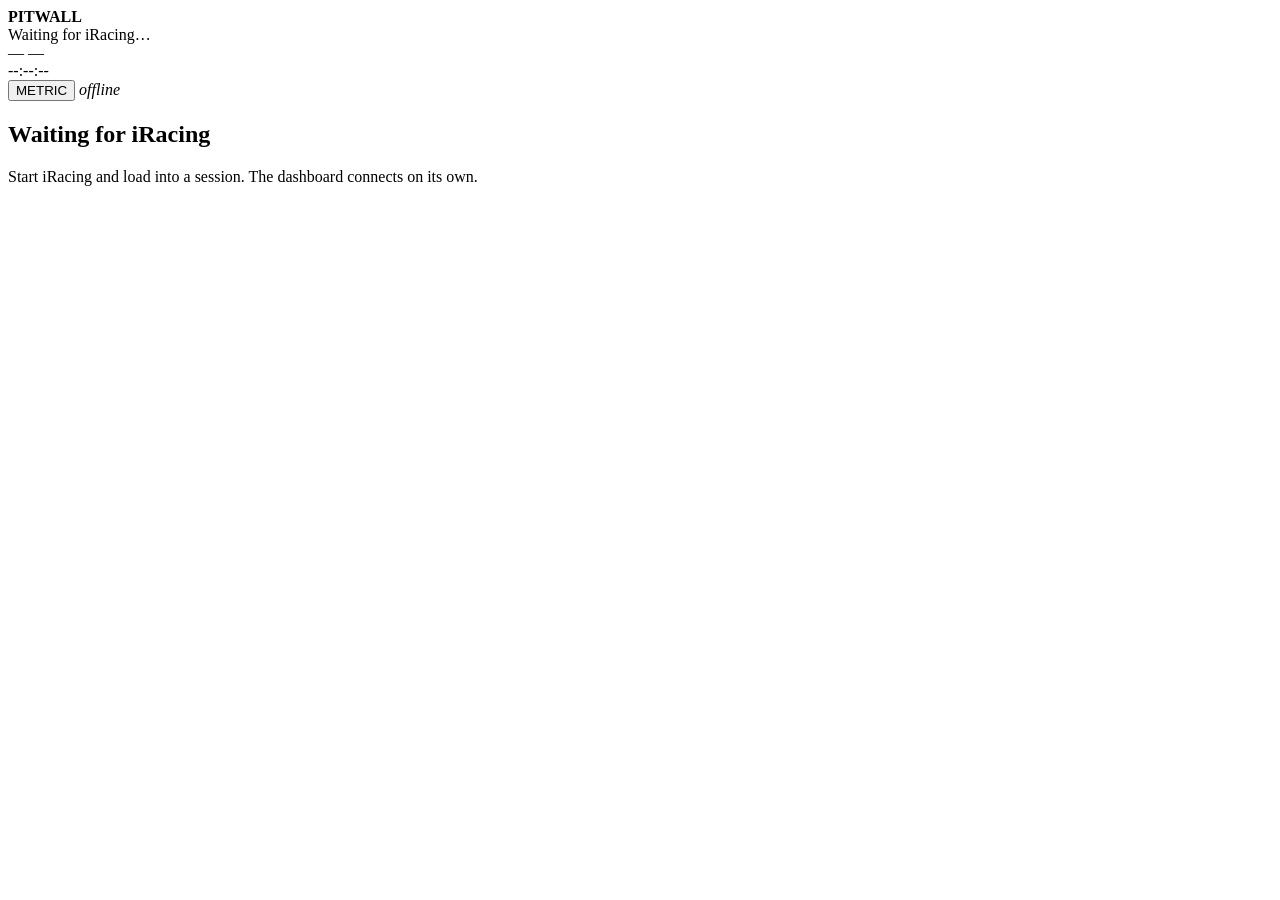
==== web/index.html @ 63ca1b28 "Initial commit" ====
<!doctype html>
<html lang="en">
<head>
<meta charset="utf-8">
<meta name="viewport" content="width=device-width, initial-scale=1">
<meta name="theme-color" content="#06080b">
<title>Pitwall</title>
<link rel="preconnect" href="https://fonts.googleapis.com">
<link rel="preconnect" href="https://fonts.gstatic.com" crossorigin>
<link href="https://fonts.googleapis.com/css2?family=Inter:wght@400;500;600;700&family=JetBrains+Mono:wght@400;500;600;700&display=swap" rel="stylesheet">
<link rel="stylesheet" href="/app.css">
</head>
<body>
<div class="app" id="app">
  <header class="top">
    <div class="brand"><span class="logo"></span><b>PITWALL</b></div>
    <div class="trk">
      <div class="trk-name" id="trk-name">Waiting for iRacing…</div>
      <div class="trk-sub" id="trk-sub"></div>
    </div>
    <div class="sess">
      <span class="pill" id="sess-type">—</span>
      <span class="flag none" id="flag">—</span>
    </div>
    <div class="clock">
      <div class="clock-main" id="clock-main">--:--:--</div>
      <div class="clock-sub" id="clock-sub"></div>
    </div>
    <div class="spacer"></div>
    <div class="mini" id="mini"></div>
    <div class="tools">
      <button class="seg-btn" id="units-btn" title="Units">METRIC</button>
      <span class="conn" id="conn" title="Connection"><i></i><em>offline</em></span>
    </div>
  </header>
  <main class="board" id="board"></main>
  <div class="overlay" id="overlay">
    <div class="ov-card">
      <div class="ov-ring"></div>
      <h2 id="ov-title">Waiting for iRacing</h2>
      <p id="ov-text">Start iRacing and load into a session. The dashboard connects on its own.</p>
    </div>
  </div>
</div>
<script type="module" src="/js/main.js"></script>
</body>
</html>
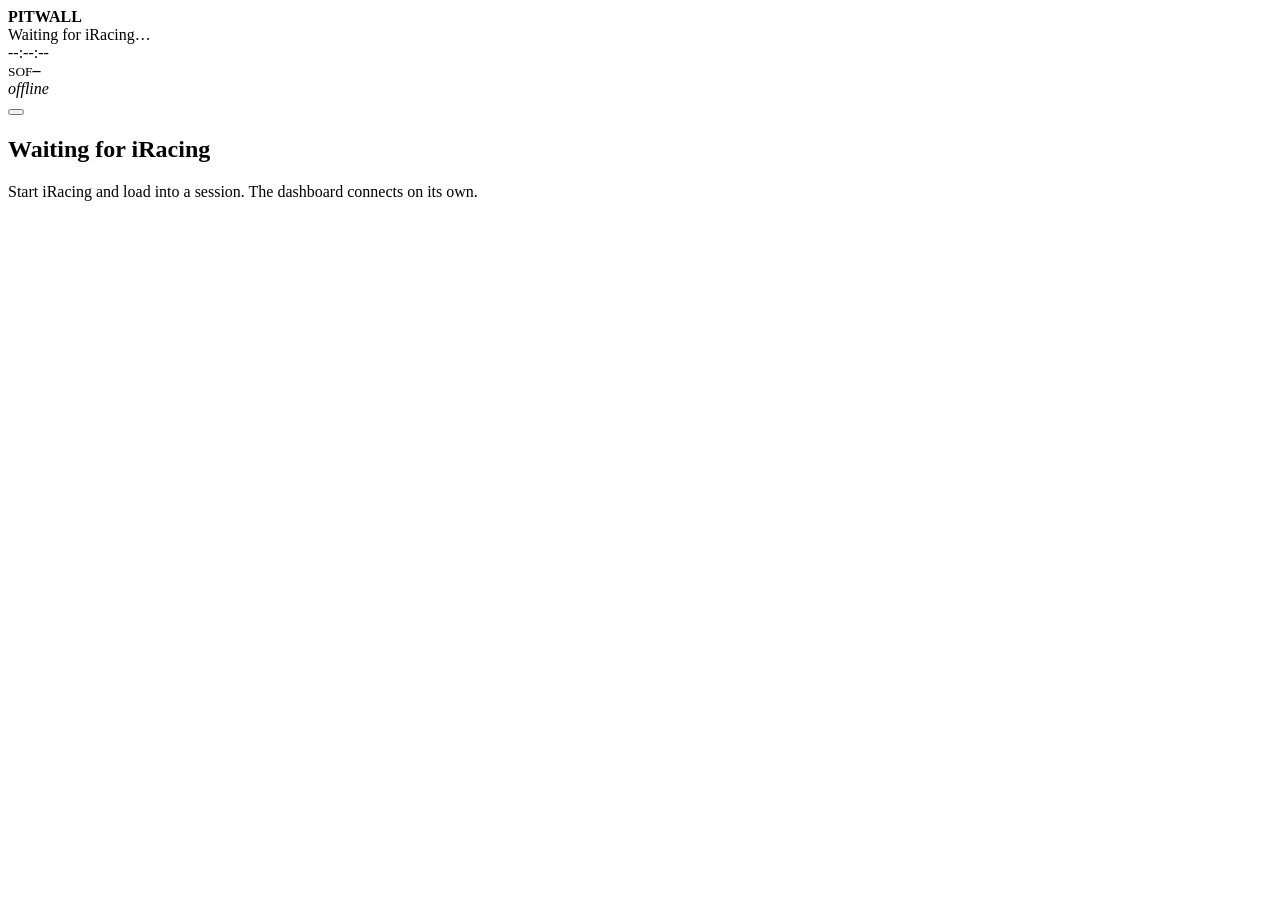
==== commit 237b0434: "App desktop, standings novo, mapa da biblioteca e tag de pit - Standings no visual do Relative: delt" ====
--- a/web/index.html
+++ b/web/index.html
@@ -3,37 +3,32 @@
 <head>
 <meta charset="utf-8">
 <meta name="viewport" content="width=device-width, initial-scale=1">
-<meta name="theme-color" content="#06080b">
+<meta name="theme-color" content="#111112">
 <title>Pitwall</title>
 <link rel="preconnect" href="https://fonts.googleapis.com">
 <link rel="preconnect" href="https://fonts.gstatic.com" crossorigin>
-<link href="https://fonts.googleapis.com/css2?family=Inter:wght@400;500;600;700&family=JetBrains+Mono:wght@400;500;600;700&display=swap" rel="stylesheet">
+<link href="https://fonts.googleapis.com/css2?family=Geist:wght@400;500;600;700&family=Geist+Mono:wght@400;500;600&family=Montserrat:wght@600&display=swap" rel="stylesheet">
 <link rel="stylesheet" href="/app.css">
 </head>
 <body>
 <div class="app" id="app">
   <header class="top">
-    <div class="brand"><span class="logo"></span><b>PITWALL</b></div>
+    <div class="brand"><img class="logo" src="/img/cb-sprint-amber.svg" alt=""><b>PITWALL</b></div>
+    <div class="series" id="series"></div>
     <div class="trk">
       <div class="trk-name" id="trk-name">Waiting for iRacing…</div>
       <div class="trk-sub" id="trk-sub"></div>
-    </div>
-    <div class="sess">
-      <span class="pill" id="sess-type">—</span>
-      <span class="flag none" id="flag">—</span>
     </div>
     <div class="clock">
       <div class="clock-main" id="clock-main">--:--:--</div>
       <div class="clock-sub" id="clock-sub"></div>
     </div>
     <div class="spacer"></div>
-    <div class="mini" id="mini"></div>
-    <div class="tools">
-      <button class="seg-btn" id="units-btn" title="Units">METRIC</button>
-      <span class="conn" id="conn" title="Connection"><i></i><em>offline</em></span>
-    </div>
+    <div class="hstat"><small>SOF</small><b id="sof">–</b></div>
+    <span class="conn" id="conn" title="Connection"><i></i><em>offline</em></span>
   </header>
   <main class="board" id="board"></main>
+  <button class="fs-btn" id="fs-btn" title="Full screen" aria-label="Toggle full screen"></button>
   <div class="overlay" id="overlay">
     <div class="ov-card">
       <div class="ov-ring"></div>
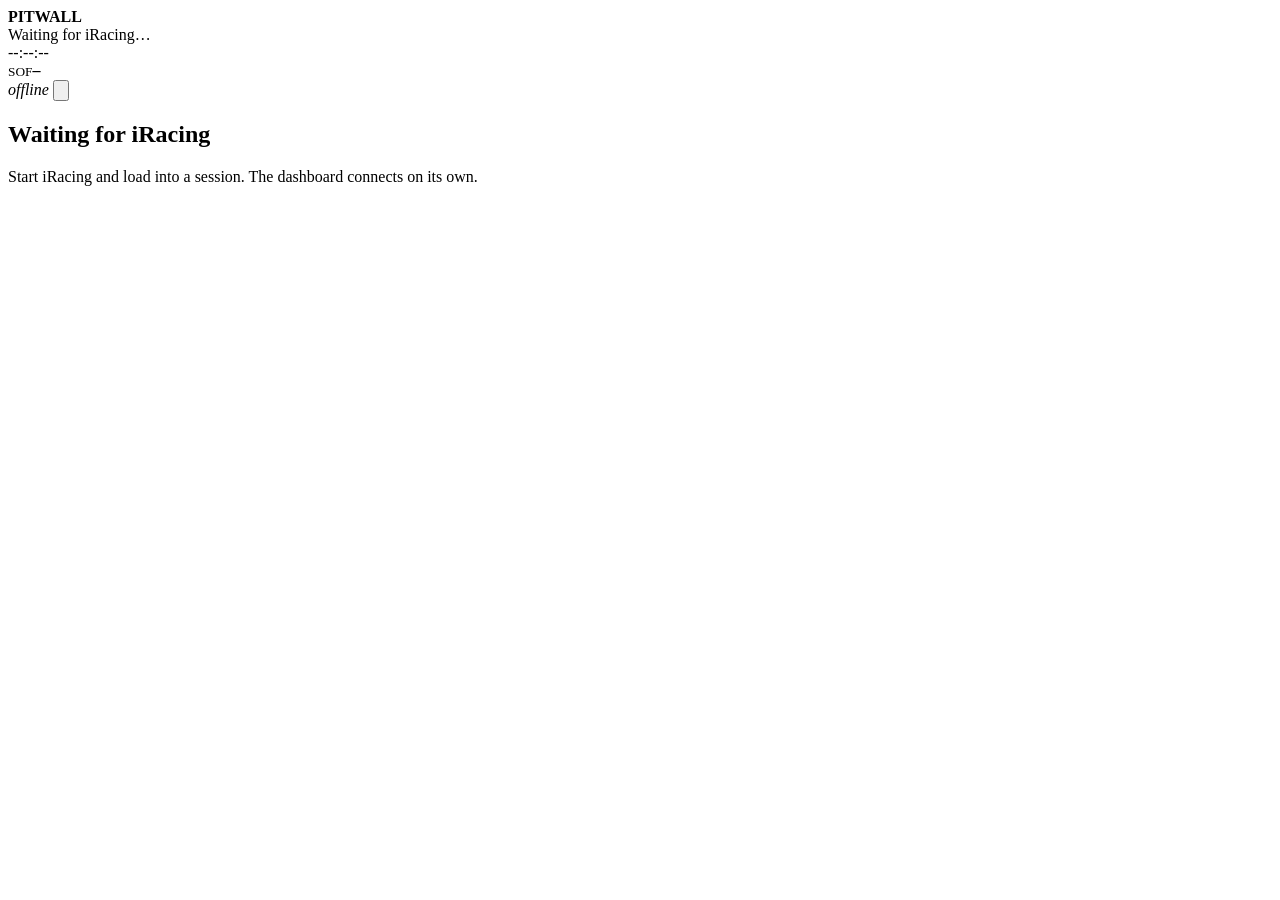
==== commit 6c9766af: "Configuracoes em pop-up: tela, layout por sessao, colunas, header e footer Janela propria de Configu" ====
--- a/web/index.html
+++ b/web/index.html
@@ -9,11 +9,12 @@
 <link rel="preconnect" href="https://fonts.gstatic.com" crossorigin>
 <link href="https://fonts.googleapis.com/css2?family=Geist:wght@400;500;600;700&family=Geist+Mono:wght@400;500;600&family=Montserrat:wght@600&display=swap" rel="stylesheet">
 <link rel="stylesheet" href="/app.css">
+<link rel="icon" href="/img/logo.svg">
 </head>
 <body>
 <div class="app" id="app">
   <header class="top">
-    <div class="brand"><img class="logo" src="/img/cb-sprint-amber.svg" alt=""><b>PITWALL</b></div>
+    <div class="brand"><img class="logo" src="/img/logo.svg" alt=""><b>PITWALL</b></div>
     <div class="series" id="series"></div>
     <div class="trk">
       <div class="trk-name" id="trk-name">Waiting for iRacing…</div>
@@ -23,12 +24,17 @@
       <div class="clock-main" id="clock-main">--:--:--</div>
       <div class="clock-sub" id="clock-sub"></div>
     </div>
+    <div class="seg mock-seg" id="mock-seg" title="Simulator session" hidden>
+      <button data-mock="test">Test</button><button data-mock="practice">Practice</button><button data-mock="qualify">Qualify</button><button data-mock="race">Race</button><button data-mock="over">Race over</button><button data-mock="out">In garage</button>
+    </div>
     <div class="spacer"></div>
     <div class="hstat"><small>SOF</small><b id="sof">–</b></div>
     <span class="conn" id="conn" title="Connection"><i></i><em>offline</em></span>
+    <button class="set-btn" id="set-btn" title="Settings (S)" aria-label="Settings">
+      <svg viewBox="0 0 16 16" aria-hidden="true"><path d="M2 4.5h6.5M11.5 4.5H14M2 11.5h2.5M7.5 11.5H14" fill="none" stroke="currentColor" stroke-width="1.4" stroke-linecap="round"/><circle cx="10" cy="4.5" r="1.6" fill="none" stroke="currentColor" stroke-width="1.4"/><circle cx="6" cy="11.5" r="1.6" fill="none" stroke="currentColor" stroke-width="1.4"/></svg>
+    </button>
   </header>
   <main class="board" id="board"></main>
-  <button class="fs-btn" id="fs-btn" title="Full screen" aria-label="Toggle full screen"></button>
   <div class="overlay" id="overlay">
     <div class="ov-card">
       <div class="ov-ring"></div>
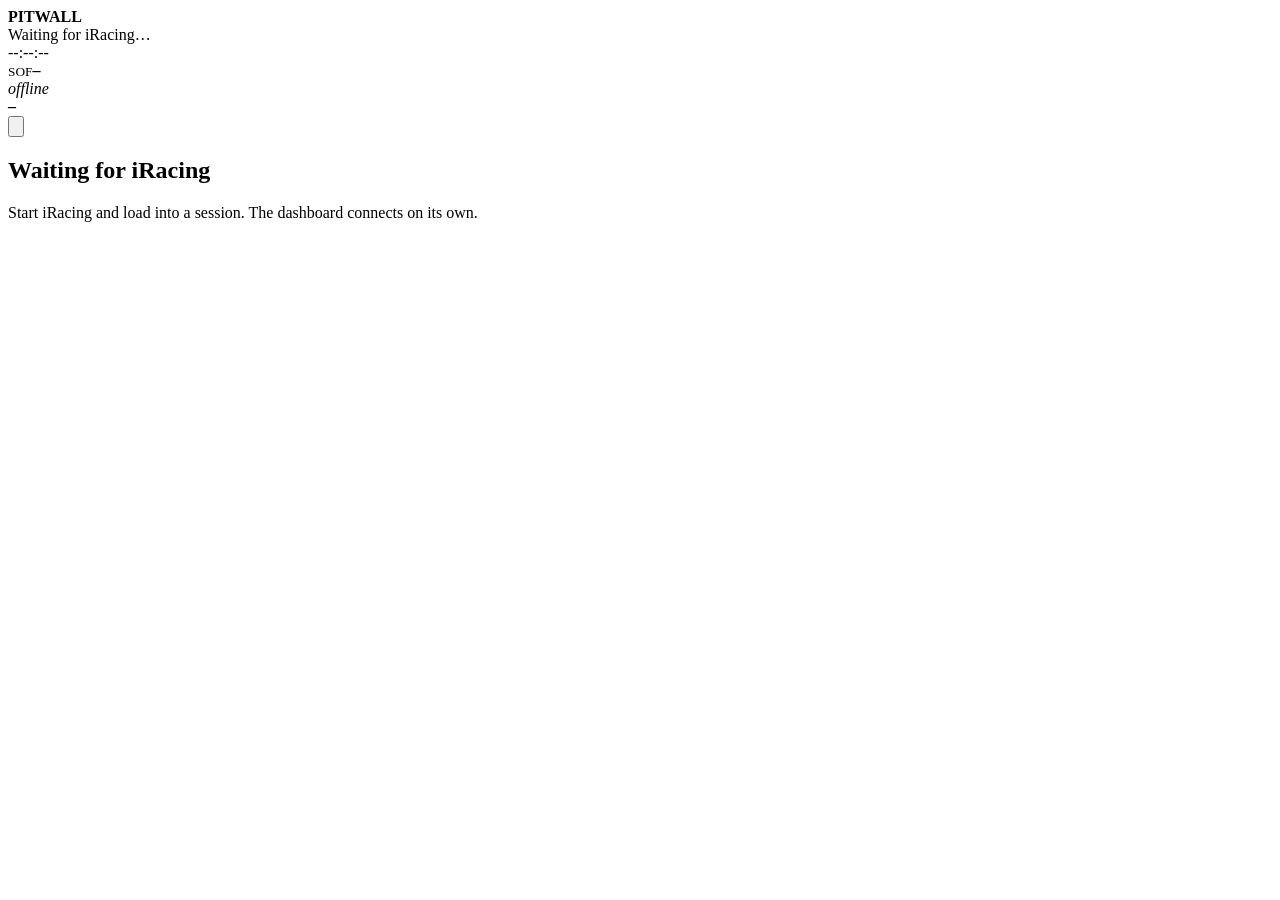
==== commit 81a6f4fb: "Race flags configuraveis, corridas de AI e teclas do usuario no iRacing Race flags viram pagina prop" ====
--- a/web/index.html
+++ b/web/index.html
@@ -12,6 +12,7 @@
 <link rel="icon" href="/img/logo.svg">
 </head>
 <body>
+<div id="flag-bg"></div>
 <div class="app" id="app">
   <header class="top">
     <div class="brand"><img class="logo" src="/img/logo.svg" alt=""><b>PITWALL</b></div>
@@ -27,9 +28,11 @@
     <div class="seg mock-seg" id="mock-seg" title="Simulator session" hidden>
       <button data-mock="test">Test</button><button data-mock="practice">Practice</button><button data-mock="qualify">Qualify</button><button data-mock="race">Race</button><button data-mock="over">Race over</button><button data-mock="out">In garage</button>
     </div>
+    <div class="flag-test" id="flag-test" title="Try a flag" hidden></div>
     <div class="spacer"></div>
     <div class="hstat"><small>SOF</small><b id="sof">–</b></div>
     <span class="conn" id="conn" title="Connection"><i></i><em>offline</em></span>
+    <div class="hstat" id="pc-box"><b id="pc-time">–</b></div>
     <button class="set-btn" id="set-btn" title="Settings (S)" aria-label="Settings">
       <svg viewBox="0 0 16 16" aria-hidden="true"><path d="M2 4.5h6.5M11.5 4.5H14M2 11.5h2.5M7.5 11.5H14" fill="none" stroke="currentColor" stroke-width="1.4" stroke-linecap="round"/><circle cx="10" cy="4.5" r="1.6" fill="none" stroke="currentColor" stroke-width="1.4"/><circle cx="6" cy="11.5" r="1.6" fill="none" stroke="currentColor" stroke-width="1.4"/></svg>
     </button>
